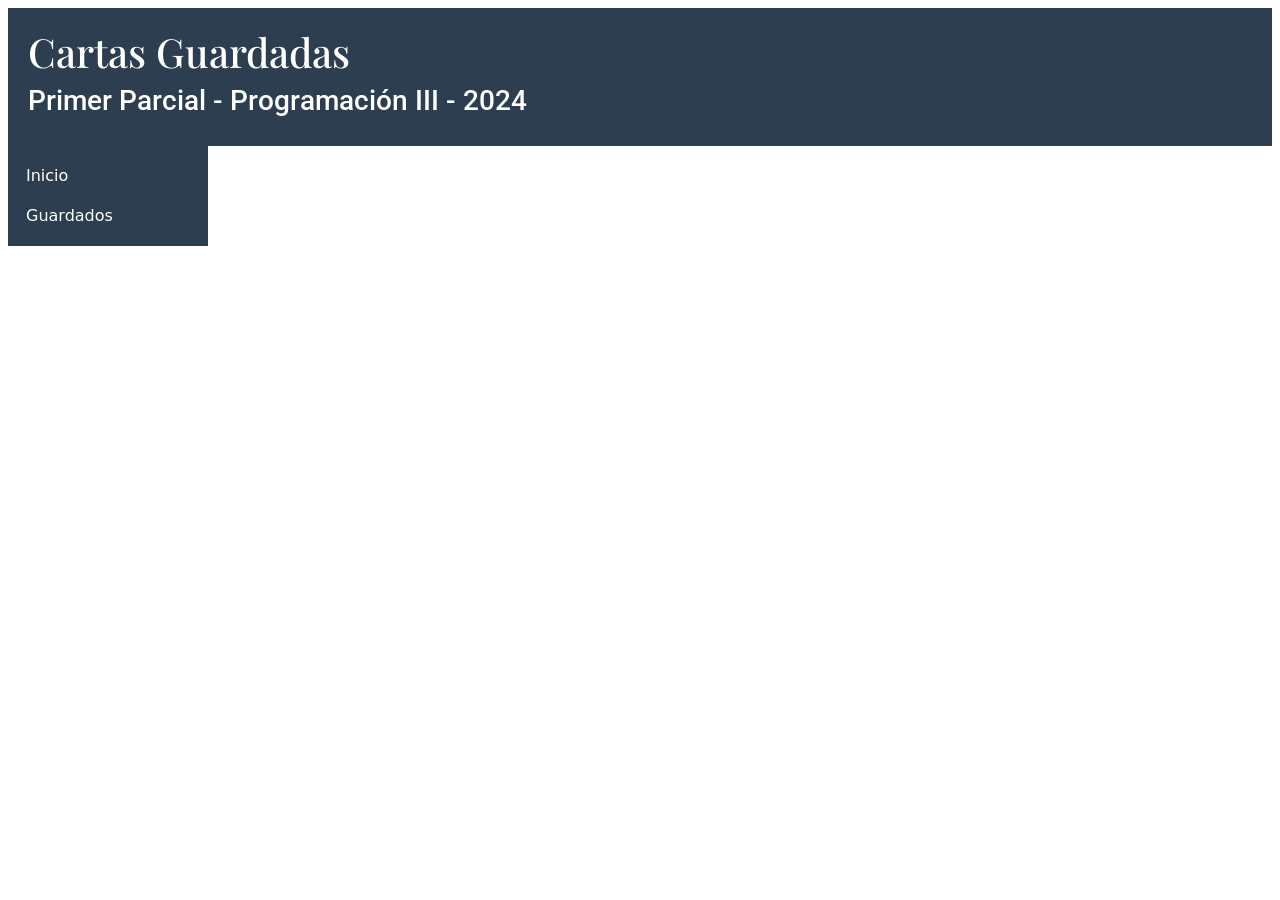
==== guardados.html @ a06e1946 "punto 8 y correcciones de bugs" ====
<!DOCTYPE html>
<html lang="en">
  <head>
    <meta charset="UTF-8" />
    <meta name="viewport" content="width=device-width, initial-scale=1.0" />
    <link
      href="https://cdn.jsdelivr.net/npm/bootstrap@5.3.3/dist/css/bootstrap.min.css"
      rel="stylesheet"
      integrity="sha384-QWTKZyjpPEjISv5WaRU9OFeRpok6YctnYmDr5pNlyT2bRjXh0JMhjY6hW+ALEwIH"
      crossorigin="anonymous"
    />
    <link rel="stylesheet" href="style.css" />
    <title>Simulacro PP - 2024</title>
  </head>
  <body>
    <main class="m-2">
      <header>
        <h1>Cartas Guardadas</h1>
        <h3>Primer Parcial - Programación III - 2024</h3>
      </header>
      <nav id="panel-izquierda">
        <a href="./index.html">Inicio</a>
        <a href="./guardados.html">Guardados</a>
      </nav>
      <section id="principal">
        <div id="cartas">
          <!-- Aquí se deben mostrar las cartas -->
        </div>
      </section>
    </main>
    <script src="carta.js"></script>
    <script src="guardados.js"></script>
  </body>
</html>
---- style.css ----
@import url('https://fonts.googleapis.com/css2?family=Roboto&family=Playfair+Display&display=swap');

main {
  display: grid;
  grid-template-columns: 200px 1fr;
  grid-template-rows: auto 1fr;
}

header {
  grid-column: 1 / 3;
  background-color: #2c3e50;
  color: white;
  padding: 20px;
}

h1 {
  font-family: 'Playfair Display', serif;
}

h3 {
  font-family: 'Roboto', sans-serif;
}

#panel-izquierda {
  grid-column: 1;
  grid-row: 2;
  background-color: #2c3e50;
  padding: 10px;
}

#panel-izquierda a {
  display: block;
  color: white;
  padding: 8px;
  text-decoration: none;
}

#panel-izquierda a:hover {
  background-color: #4a90e2;
}

#principal {
  grid-column: 2;
  grid-row: 2;
}

#cartas {
  display: grid;
  grid-template-columns: repeat(4, 1fr);
  gap: 16px;
  padding: 16px;
}

#cartas div {
  border: 1px solid #ccc;
  border-radius: 8px;
  padding: 10px;
  text-align: center;
  box-shadow: 0px 4px 8px rgba(0, 0, 0, 0.2);
}

#cartas img {
  width: 100%;
  max-width: 200px;
}

button {
  padding: 8px 16px;
  cursor: pointer;
  background-color: #4a90e2;
  color: white;
  border: none;
  border-radius: 4px;
  margin: 4px;
}

button:hover {
  background-color: #357abd;
}

@media (max-width: 900px) {
  #cartas {
    grid-template-columns: repeat(2, 1fr);
  }
}

@media (max-width: 550px) {
  #cartas {
    grid-template-columns: 1fr;
  }
}
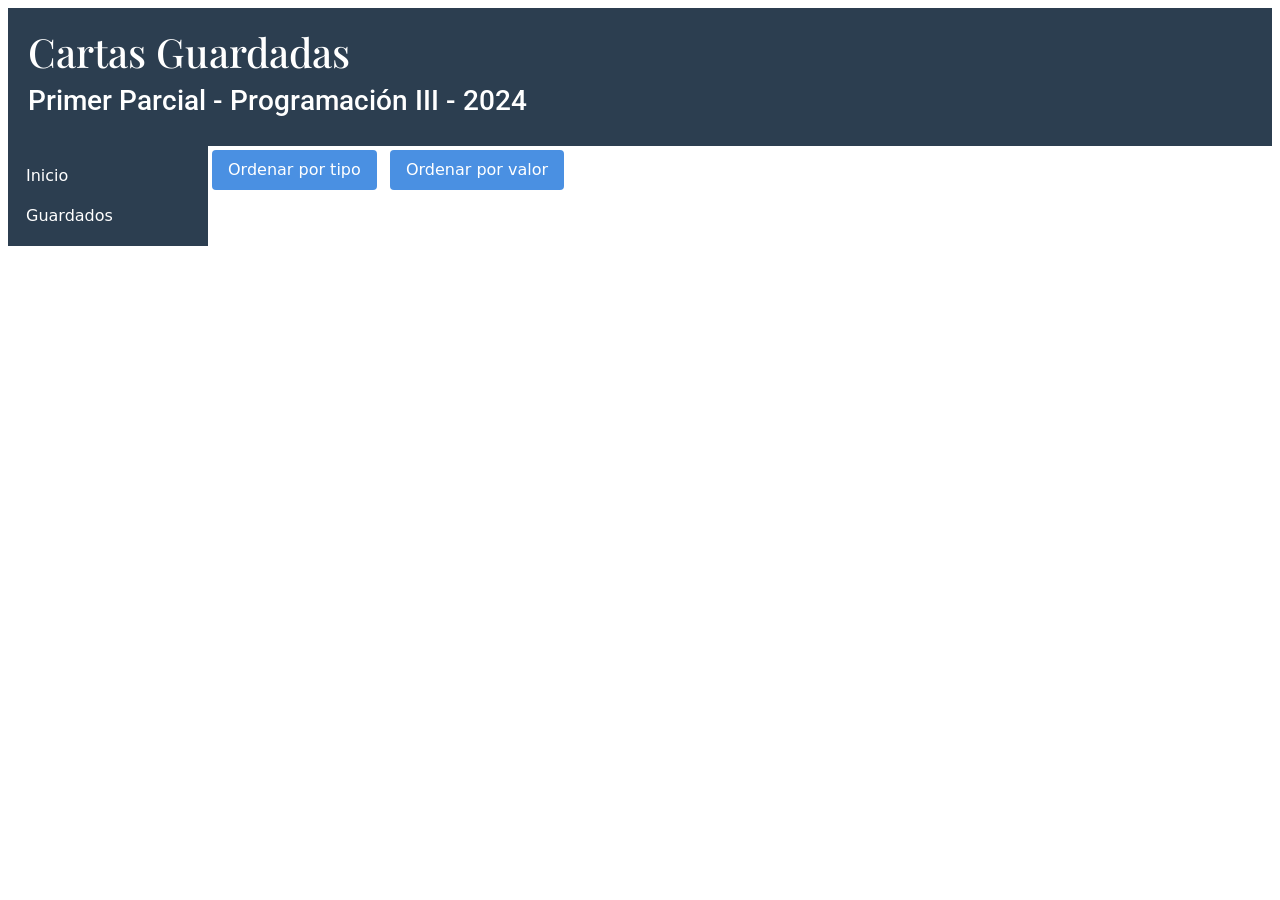
==== commit 8f50a6ea: "punto 9" ====
--- a/guardados.html
+++ b/guardados.html
@@ -23,6 +23,8 @@
         <a href="./guardados.html">Guardados</a>
       </nav>
       <section id="principal">
+        <button id="ordenarSuit">Ordenar por tipo</button>
+        <button id="ordenarValue">Ordenar por valor</button>
         <div id="cartas">
           <!-- Aquí se deben mostrar las cartas -->
         </div>
